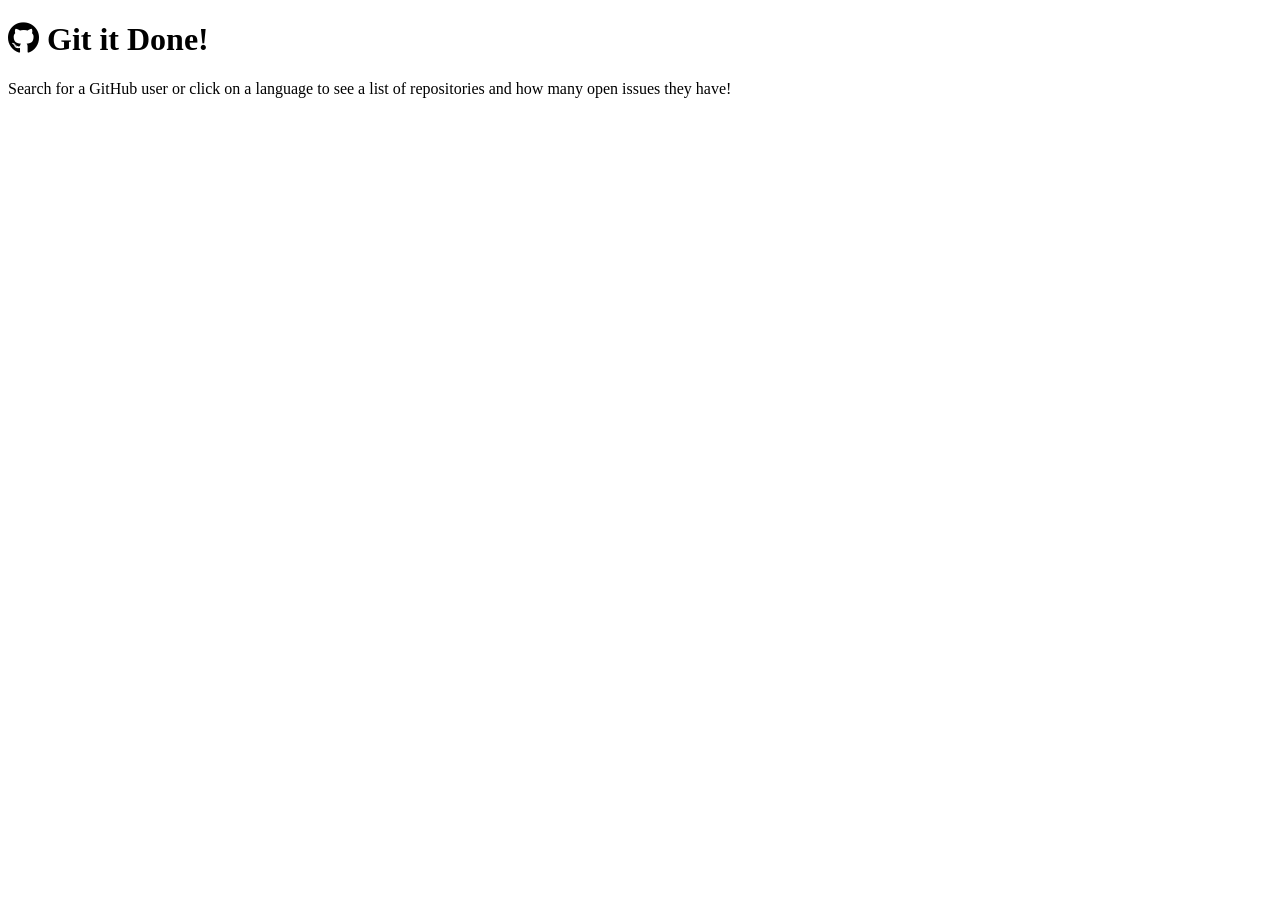
==== index.html @ e1c5a57a "index.html" ====
<!DOCTYPE html>
<html lang="en">

<head>
  <meta charset="UTF-8">
  <meta name="viewport" content="width=device-width, initial-scale=1.0">
  <meta http-equiv="X-UA-Compatible" content="ie=edge">
  <link href="https://fonts.googleapis.com/css?family=IBM+Plex+Sans:400,400i,700&display=swap" rel="stylesheet">
  <link rel="stylesheet" href="https://cdnjs.cloudflare.com/ajax/libs/font-awesome/5.11.2/css/all.min.css">
  <link rel="stylesheet" href="./assets/css/style.css" />
  <title>Git it Done</title>
</head>

<body class="flex-column min-100-vh">
  <header class="hero">
    <h1 class="app-title"><i class="fab fa-github"></i> Git it Done!</h1>
    <p>Search for a GitHub user or click on a language to see a list of repositories and how many open issues they have!
    </p>
  </header>


  <main class="flex-row justify-space-between">

  </main>

</body>

</html>








<!-- <!DOCTYPE html>
<html lang="en">

<head>
  <meta charset="UTF-8">
  <meta name="viewport" content="width=device-width, initial-scale=1.0">
  <meta http-equiv="X-UA-Compatible" content="ie=edge">
  <link rel="stylesheet" href="./assets/css/style.css" />
  <title>Git it Done</title>
</head>

<body class="flex-column min-100-vh">
  <header class="hero">
    <h1 class="app-title">Showing Issues for: <span id="repo-name"></span></h1>
    
    <div>
      <a href="./index.html" class="btn-back">
        Go Back
      </a>
    </div>
    
  </header>
  
  <main>
  
  </main>

</body>

</html> -->
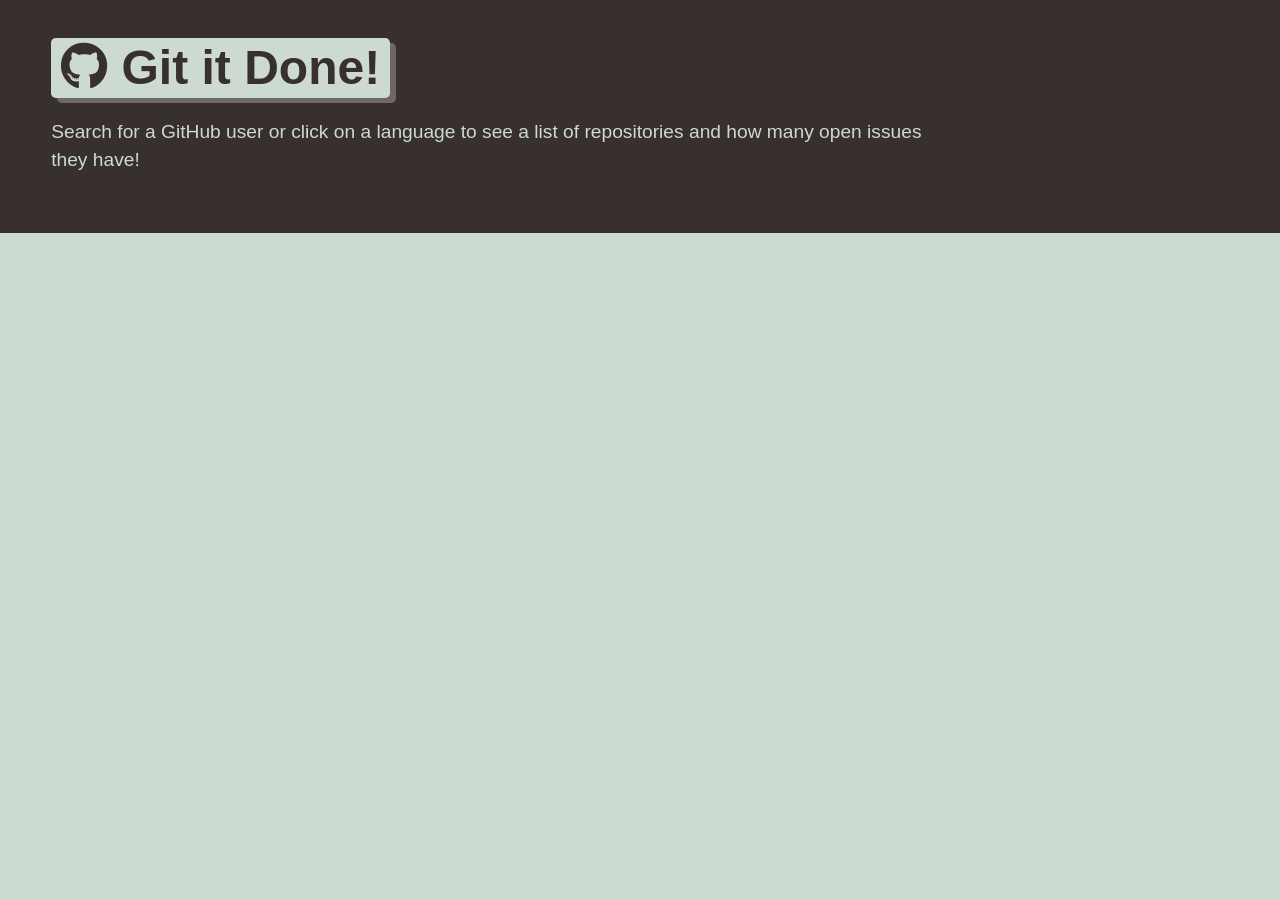
==== commit b965200c: "index.html" ====
--- a/index.html
+++ b/index.html
@@ -22,6 +22,8 @@
   <main class="flex-row justify-space-between">
 
   </main>
+
+  <script src="./assets/js/homepage.js"></script>
 
 </body>
 
--- a/assets/css/style.css
+++ b/assets/css/style.css
@@ -0,0 +1,504 @@
+:root {
+    --primary: #ccdad1;
+    --secondary: #9caea9;
+    --tertiary: #788585;
+    --light-dark: #6f6866;
+    --dark: #38302e;
+    --border-radius: .3rem;
+  }
+  
+  * {
+    box-sizing: border-box;
+  }
+  
+  body {
+    background-color: var(--primary);
+    margin: 0;
+    padding: 0;
+    font-family: "IBM Plex Sans", sans-serif;
+    color: var(--dark);
+    line-height: 1.5;
+    font-size: 16px;
+  }
+  
+  h1,
+  h2,
+  h3,
+  h4,
+  h5,
+  h6 {
+    font-weight: 700;
+    margin: 0;
+    color: var(--dark);
+    line-height: 1.25;
+  }
+  
+  main {
+    margin: 20px auto;
+    width: 94%;
+  }
+  
+  p {
+    font-size: 1.2rem;
+  }
+  
+   .btn {
+    font-size: 1.3rem;
+    text-decoration:none;
+    padding: 6px 5px;
+    width: 100%;
+    display: block;
+    margin: 5px 0;
+    border-radius: var(--border-radius);
+    color: var(--primary);
+    border: none;
+    outline: none;
+    background-color: var(--light-dark);
+    box-shadow: 3px 3px var(--dark);
+    transform: translate(-1px, -1px);
+  }
+  
+   .btn:hover {
+    color: var(--primary);
+    background-color: var(--tertiary);
+    transform: translate(0, 0);
+    box-shadow: 2px 2px var(--dark);
+  }
+  
+  .btn-inline {
+    display: inline;
+  }
+  
+  .btn-back {
+    border-radius: var(--border-radius);
+    color: var(--primary);
+    border: none;
+    outline: none;
+    background-color: var(--light-dark);
+    box-shadow: 3px 3px var(--secondary);
+    transform: translate(-1px, -1px);
+    display: inline-block;
+    width: auto;
+    margin-top: 20px;
+    padding: 15px;
+    text-decoration: none;
+    font-size: 1.2rem;
+  }
+  
+   .btn-back:hover {
+    color: var(--primary);
+    background-color: var(--tertiary);
+    transform: translate(0, 0);
+    box-shadow: 2px 2px var(--dark);
+  }
+  
+  .hero {
+    padding: 3% 4%;
+    background-color: var(--dark);
+    color: var(--primary);
+  }
+  
+  .hero p {
+    max-width: 75%;
+  }
+  
+  .app-title {
+    font-size: 3rem;
+    background-color: var(--primary);
+    color: var(--dark);
+    padding: 0 10px;
+    display: inline-block;
+    border-radius: var(--border-radius);
+    box-shadow: 6px 5px var(--light-dark);
+  }
+  
+  .list-group {
+    padding: 0;
+    list-style: none;
+  }
+  
+  .list-item {
+    margin-bottom: 10px;
+    padding: 1.5%;
+    border-radius: var(--border-radius);
+    background-color: var(--light-dark);
+    color: var(--primary);
+    text-decoration: none;
+  }
+  
+  .list-item:hover {
+    background-color: var(--dark);
+  }
+  
+  .status-icon {
+    padding: 2px 5px;
+    margin: 0 5px;
+    background-color: rgba(255,255,255, 1);
+    border-radius: var(--border-radius);
+  }
+  
+  .icon-danger {
+    color: rgb(255, 70, 70);
+  }
+  
+  .icon-success {
+    color: rgb(29, 153, 255);
+  }
+  
+  /* CARDS */
+  .card {
+    margin: 0 0 20px 0;
+    border: 3px solid var(--dark);
+    border-radius: var(--border-radius);
+  }
+  
+  .card-header {
+    color: var(--primary);
+    background-color: var(--dark);
+    padding: 2.5%;
+    border-radius: calc(.18rem - 1px) calc(.18rem - 1px) 0 0;
+  }
+  
+  .card-body {
+    padding: 2.5%;
+  }
+  
+  /* FORM */
+  .form-label,
+  .form-input,
+  .form-textarea {
+    display: block;
+  }
+  
+  .form-label {
+    font-size: 1.1rem;
+    margin: 0 0 0 5px;
+  }
+  
+  .form-input {
+    width: 100%;
+    padding: 3%;
+    margin: 5px 0;
+    font-size: 1.2rem;
+    border: 2px solid var(--light-dark);
+    border-radius: var(--border-radius);
+  }
+  
+  /* HEIGHT / WIDTH UTILS */
+  .min-100-vh {
+    min-height: 100vh;
+  }
+  
+  .min-100-vw {
+    min-width: 100vw;
+  }
+  
+  /* FONT UTILS */
+  .text-uppercase {
+    text-transform: uppercase;
+  }
+  
+  
+  /* FLEX CONTENT */
+  .flex-row {
+    display: flex;
+    flex-wrap: wrap;
+  }
+  
+  .flex-column {
+    display: flex;
+    flex-direction: column;
+    flex-wrap: wrap;
+  }
+  
+  .justify-space-between {
+    justify-content: space-between;
+  }
+  
+  .justify-space-around {
+    justify-content: space-around;
+  }
+  
+  .justify-flex-start {
+    justify-content: flex-start
+  }
+  
+  .justify-flex-end {
+    justify-content: flex-end;
+  }
+  
+  .justify-center {
+    justify-content: center;
+  }
+  
+  .align-stretch {
+    align-items: stretch;
+  }
+  
+  .align-end {
+    align-items: flex-end;
+  }
+  
+  .align-center {
+    align-items: center;
+  }
+  
+  .col-auto {
+    flex-grow: 1;
+  }
+  
+  .col-1 {
+    flex: 0 0 calc(100% * 1 / 12 - 2%);
+  }
+  
+  .col-2 {
+    flex: 0 0 calc(100% * 2 / 12 - 2%);
+  }
+  
+  .col-3 {
+    flex: 0 0 calc(100% * 3 / 12 - 2%);
+  }
+  
+  .col-4 {
+    flex: 0 0 calc(100% * 4 / 12 - 2%);
+  }
+  
+  .col-5 {
+    flex: 0 0 calc(100% * 5 / 12 - 2%);
+  }
+  
+  .col-6 {
+    flex: 0 0 calc(100% * 6 / 12 - 2%);
+  }
+  
+  .col-7 {
+    flex: 0 0 calc(100% * 7 / 12 - 2%);
+  }
+  
+  .col-8 {
+    flex: 0 0 calc(100% * 8 / 12 - 2%);
+  }
+  
+  .col-9 {
+    flex: 0 0 calc(100% * 9 / 12 - 2%);
+  }
+  
+  .col-10 {
+    flex: 0 0 calc(100% * 10 / 12 - 2%);
+  }
+  
+  .col-11 {
+    flex: 0 0 calc(100% * 11 / 12 - 2%);
+  }
+  
+  .col-12 {
+    flex: 0 0 100%;
+  }
+  
+  /* col-sm */
+  @media screen and (min-width: 640px) {
+    .col-sm-1 {
+      flex: 0 0 calc(100% * 1 / 12 - 2%);
+    }
+  
+    .col-sm-2 {
+      flex: 0 0 calc(100% * 2 / 12 - 2%);
+    }
+  
+    .col-sm-3 {
+      flex: 0 0 calc(100% * 3 / 12 - 2%);
+    }
+  
+    .col-sm-4 {
+      flex: 0 0 calc(100% * 4 / 12 - 2%);
+    }
+  
+    .col-sm-5 {
+      flex: 0 0 calc(100% * 5 / 12 - 2%);
+    }
+  
+    .col-sm-6 {
+      flex: 0 0 calc(100% * 6 / 12 - 2%);
+    }
+  
+    .col-sm-7 {
+      flex: 0 0 calc(100% * 7 / 12 - 2%);
+    }
+  
+    .col-sm-8 {
+      flex: 0 0 calc(100% * 8 / 12 - 2%);
+    }
+  
+    .col-sm-9 {
+      flex: 0 0 calc(100% * 9 / 12 - 2%);
+    }
+  
+    .col-sm-10 {
+      flex: 0 0 calc(100% * 10 / 12 - 2%);
+    }
+  
+    .col-sm-11 {
+      flex: 0 0 calc(100% * 11 / 12 - 2%);
+    }
+  
+    .col-sm-12 {
+      flex: 0 0 100%;
+    }
+  }
+  
+  
+  /* col-md */
+  @media screen and (min-width: 768px) {
+    .col-md-1 {
+      flex: 0 0 calc(100% * 1 / 12 - 2%);
+    }
+  
+    .col-md-2 {
+      flex: 0 0 calc(100% * 2 / 12 - 2%);
+    }
+  
+    .col-md-3 {
+      flex: 0 0 calc(100% * 3 / 12 - 2%);
+    }
+  
+    .col-md-4 {
+      flex: 0 0 calc(100% * 4 / 12 - 2%);
+    }
+  
+    .col-md-5 {
+      flex: 0 0 calc(100% * 5 / 12 - 2%);
+    }
+  
+    .col-md-6 {
+      flex: 0 0 calc(100% * 6 / 12 - 2%);
+    }
+  
+    .col-md-7 {
+      flex: 0 0 calc(100% * 7 / 12 - 2%);
+    }
+  
+    .col-md-8 {
+      flex: 0 0 calc(100% * 8 / 12 - 2%);
+    }
+  
+    .col-md-9 {
+      flex: 0 0 calc(100% * 9 / 12 - 2%);
+    }
+  
+    .col-md-10 {
+      flex: 0 0 calc(100% * 10 / 12 - 2%);
+    }
+  
+    .col-md-11 {
+      flex: 0 0 calc(100% * 11 / 12 - 2%);
+    }
+  
+    .col-md-12 {
+      flex: 0 0 100%;
+    }
+  }
+  
+  /* col-lg */
+  @media screen and (min-width: 992px) {
+    .col-lg-1 {
+      flex: 0 0 calc(100% * 1 / 12 - 2%);
+    }
+  
+    .col-lg-2 {
+      flex: 0 0 calc(100% * 2 / 12 - 2%);
+    }
+  
+    .col-lg-3 {
+      flex: 0 0 calc(100% * 3 / 12 - 2%);
+    }
+  
+    .col-lg-4 {
+      flex: 0 0 calc(100% * 4 / 12 - 2%);
+    }
+  
+    .col-lg-5 {
+      flex: 0 0 calc(100% * 5 / 12 - 2%);
+    }
+  
+    .col-lg-6 {
+      flex: 0 0 calc(100% * 6 / 12 - 2%);
+    }
+  
+    .col-lg-7 {
+      flex: 0 0 calc(100% * 7 / 12 - 2%);
+    }
+  
+    .col-lg-8 {
+      flex: 0 0 calc(100% * 8 / 12 - 2%);
+    }
+  
+    .col-lg-9 {
+      flex: 0 0 calc(100% * 9 / 12 - 2%);
+    }
+  
+    .col-lg-10 {
+      flex: 0 0 calc(100% * 10 / 12 - 2%);
+    }
+  
+    .col-lg-11 {
+      flex: 0 0 calc(100% * 11 / 12 - 2%);
+    }
+  
+    .col-lg-12 {
+      flex: 0 0 100%;
+    }
+  }
+  
+  /* col-xl */
+  @media screen and (min-width: 1200px) {
+    .col-xl-1 {
+      flex: 0 0 calc(100% * 1 / 12 - 2%);
+    }
+  
+    .col-xl-2 {
+      flex: 0 0 calc(100% * 2 / 12 - 2%);
+    }
+  
+    .col-xl-3 {
+      flex: 0 0 calc(100% * 3 / 12 - 2%);
+    }
+  
+    .col-xl-4 {
+      flex: 0 0 calc(100% * 4 / 12 - 2%);
+    }
+  
+    .col-xl-5 {
+      flex: 0 0 calc(100% * 5 / 12 - 2%);
+    }
+  
+    .col-xl-6 {
+      flex: 0 0 calc(100% * 6 / 12 - 2%);
+    }
+  
+    .col-xl-7 {
+      flex: 0 0 calc(100% * 7 / 12 - 2%);
+    }
+  
+    .col-xl-8 {
+      flex: 0 0 calc(100% * 8 / 12 - 2%);
+    }
+  
+    .col-xl-9 {
+      flex: 0 0 calc(100% * 9 / 12 - 2%);
+    }
+  
+    .col-xl-10 {
+      flex: 0 0 calc(100% * 10 / 12 - 2%);
+    }
+  
+    .col-xl-11 {
+      flex: 0 0 calc(100% * 11 / 12 - 2%);
+    }
+  
+    .col-xl-12 {
+      flex: 0 0 100%;
+    }
+  }
+  
+  
+  
--- a/assets/css/style.css
+++ b/assets/css/style.css
@@ -0,0 +1,504 @@
+:root {
+    --primary: #ccdad1;
+    --secondary: #9caea9;
+    --tertiary: #788585;
+    --light-dark: #6f6866;
+    --dark: #38302e;
+    --border-radius: .3rem;
+  }
+  
+  * {
+    box-sizing: border-box;
+  }
+  
+  body {
+    background-color: var(--primary);
+    margin: 0;
+    padding: 0;
+    font-family: "IBM Plex Sans", sans-serif;
+    color: var(--dark);
+    line-height: 1.5;
+    font-size: 16px;
+  }
+  
+  h1,
+  h2,
+  h3,
+  h4,
+  h5,
+  h6 {
+    font-weight: 700;
+    margin: 0;
+    color: var(--dark);
+    line-height: 1.25;
+  }
+  
+  main {
+    margin: 20px auto;
+    width: 94%;
+  }
+  
+  p {
+    font-size: 1.2rem;
+  }
+  
+   .btn {
+    font-size: 1.3rem;
+    text-decoration:none;
+    padding: 6px 5px;
+    width: 100%;
+    display: block;
+    margin: 5px 0;
+    border-radius: var(--border-radius);
+    color: var(--primary);
+    border: none;
+    outline: none;
+    background-color: var(--light-dark);
+    box-shadow: 3px 3px var(--dark);
+    transform: translate(-1px, -1px);
+  }
+  
+   .btn:hover {
+    color: var(--primary);
+    background-color: var(--tertiary);
+    transform: translate(0, 0);
+    box-shadow: 2px 2px var(--dark);
+  }
+  
+  .btn-inline {
+    display: inline;
+  }
+  
+  .btn-back {
+    border-radius: var(--border-radius);
+    color: var(--primary);
+    border: none;
+    outline: none;
+    background-color: var(--light-dark);
+    box-shadow: 3px 3px var(--secondary);
+    transform: translate(-1px, -1px);
+    display: inline-block;
+    width: auto;
+    margin-top: 20px;
+    padding: 15px;
+    text-decoration: none;
+    font-size: 1.2rem;
+  }
+  
+   .btn-back:hover {
+    color: var(--primary);
+    background-color: var(--tertiary);
+    transform: translate(0, 0);
+    box-shadow: 2px 2px var(--dark);
+  }
+  
+  .hero {
+    padding: 3% 4%;
+    background-color: var(--dark);
+    color: var(--primary);
+  }
+  
+  .hero p {
+    max-width: 75%;
+  }
+  
+  .app-title {
+    font-size: 3rem;
+    background-color: var(--primary);
+    color: var(--dark);
+    padding: 0 10px;
+    display: inline-block;
+    border-radius: var(--border-radius);
+    box-shadow: 6px 5px var(--light-dark);
+  }
+  
+  .list-group {
+    padding: 0;
+    list-style: none;
+  }
+  
+  .list-item {
+    margin-bottom: 10px;
+    padding: 1.5%;
+    border-radius: var(--border-radius);
+    background-color: var(--light-dark);
+    color: var(--primary);
+    text-decoration: none;
+  }
+  
+  .list-item:hover {
+    background-color: var(--dark);
+  }
+  
+  .status-icon {
+    padding: 2px 5px;
+    margin: 0 5px;
+    background-color: rgba(255,255,255, 1);
+    border-radius: var(--border-radius);
+  }
+  
+  .icon-danger {
+    color: rgb(255, 70, 70);
+  }
+  
+  .icon-success {
+    color: rgb(29, 153, 255);
+  }
+  
+  /* CARDS */
+  .card {
+    margin: 0 0 20px 0;
+    border: 3px solid var(--dark);
+    border-radius: var(--border-radius);
+  }
+  
+  .card-header {
+    color: var(--primary);
+    background-color: var(--dark);
+    padding: 2.5%;
+    border-radius: calc(.18rem - 1px) calc(.18rem - 1px) 0 0;
+  }
+  
+  .card-body {
+    padding: 2.5%;
+  }
+  
+  /* FORM */
+  .form-label,
+  .form-input,
+  .form-textarea {
+    display: block;
+  }
+  
+  .form-label {
+    font-size: 1.1rem;
+    margin: 0 0 0 5px;
+  }
+  
+  .form-input {
+    width: 100%;
+    padding: 3%;
+    margin: 5px 0;
+    font-size: 1.2rem;
+    border: 2px solid var(--light-dark);
+    border-radius: var(--border-radius);
+  }
+  
+  /* HEIGHT / WIDTH UTILS */
+  .min-100-vh {
+    min-height: 100vh;
+  }
+  
+  .min-100-vw {
+    min-width: 100vw;
+  }
+  
+  /* FONT UTILS */
+  .text-uppercase {
+    text-transform: uppercase;
+  }
+  
+  
+  /* FLEX CONTENT */
+  .flex-row {
+    display: flex;
+    flex-wrap: wrap;
+  }
+  
+  .flex-column {
+    display: flex;
+    flex-direction: column;
+    flex-wrap: wrap;
+  }
+  
+  .justify-space-between {
+    justify-content: space-between;
+  }
+  
+  .justify-space-around {
+    justify-content: space-around;
+  }
+  
+  .justify-flex-start {
+    justify-content: flex-start
+  }
+  
+  .justify-flex-end {
+    justify-content: flex-end;
+  }
+  
+  .justify-center {
+    justify-content: center;
+  }
+  
+  .align-stretch {
+    align-items: stretch;
+  }
+  
+  .align-end {
+    align-items: flex-end;
+  }
+  
+  .align-center {
+    align-items: center;
+  }
+  
+  .col-auto {
+    flex-grow: 1;
+  }
+  
+  .col-1 {
+    flex: 0 0 calc(100% * 1 / 12 - 2%);
+  }
+  
+  .col-2 {
+    flex: 0 0 calc(100% * 2 / 12 - 2%);
+  }
+  
+  .col-3 {
+    flex: 0 0 calc(100% * 3 / 12 - 2%);
+  }
+  
+  .col-4 {
+    flex: 0 0 calc(100% * 4 / 12 - 2%);
+  }
+  
+  .col-5 {
+    flex: 0 0 calc(100% * 5 / 12 - 2%);
+  }
+  
+  .col-6 {
+    flex: 0 0 calc(100% * 6 / 12 - 2%);
+  }
+  
+  .col-7 {
+    flex: 0 0 calc(100% * 7 / 12 - 2%);
+  }
+  
+  .col-8 {
+    flex: 0 0 calc(100% * 8 / 12 - 2%);
+  }
+  
+  .col-9 {
+    flex: 0 0 calc(100% * 9 / 12 - 2%);
+  }
+  
+  .col-10 {
+    flex: 0 0 calc(100% * 10 / 12 - 2%);
+  }
+  
+  .col-11 {
+    flex: 0 0 calc(100% * 11 / 12 - 2%);
+  }
+  
+  .col-12 {
+    flex: 0 0 100%;
+  }
+  
+  /* col-sm */
+  @media screen and (min-width: 640px) {
+    .col-sm-1 {
+      flex: 0 0 calc(100% * 1 / 12 - 2%);
+    }
+  
+    .col-sm-2 {
+      flex: 0 0 calc(100% * 2 / 12 - 2%);
+    }
+  
+    .col-sm-3 {
+      flex: 0 0 calc(100% * 3 / 12 - 2%);
+    }
+  
+    .col-sm-4 {
+      flex: 0 0 calc(100% * 4 / 12 - 2%);
+    }
+  
+    .col-sm-5 {
+      flex: 0 0 calc(100% * 5 / 12 - 2%);
+    }
+  
+    .col-sm-6 {
+      flex: 0 0 calc(100% * 6 / 12 - 2%);
+    }
+  
+    .col-sm-7 {
+      flex: 0 0 calc(100% * 7 / 12 - 2%);
+    }
+  
+    .col-sm-8 {
+      flex: 0 0 calc(100% * 8 / 12 - 2%);
+    }
+  
+    .col-sm-9 {
+      flex: 0 0 calc(100% * 9 / 12 - 2%);
+    }
+  
+    .col-sm-10 {
+      flex: 0 0 calc(100% * 10 / 12 - 2%);
+    }
+  
+    .col-sm-11 {
+      flex: 0 0 calc(100% * 11 / 12 - 2%);
+    }
+  
+    .col-sm-12 {
+      flex: 0 0 100%;
+    }
+  }
+  
+  
+  /* col-md */
+  @media screen and (min-width: 768px) {
+    .col-md-1 {
+      flex: 0 0 calc(100% * 1 / 12 - 2%);
+    }
+  
+    .col-md-2 {
+      flex: 0 0 calc(100% * 2 / 12 - 2%);
+    }
+  
+    .col-md-3 {
+      flex: 0 0 calc(100% * 3 / 12 - 2%);
+    }
+  
+    .col-md-4 {
+      flex: 0 0 calc(100% * 4 / 12 - 2%);
+    }
+  
+    .col-md-5 {
+      flex: 0 0 calc(100% * 5 / 12 - 2%);
+    }
+  
+    .col-md-6 {
+      flex: 0 0 calc(100% * 6 / 12 - 2%);
+    }
+  
+    .col-md-7 {
+      flex: 0 0 calc(100% * 7 / 12 - 2%);
+    }
+  
+    .col-md-8 {
+      flex: 0 0 calc(100% * 8 / 12 - 2%);
+    }
+  
+    .col-md-9 {
+      flex: 0 0 calc(100% * 9 / 12 - 2%);
+    }
+  
+    .col-md-10 {
+      flex: 0 0 calc(100% * 10 / 12 - 2%);
+    }
+  
+    .col-md-11 {
+      flex: 0 0 calc(100% * 11 / 12 - 2%);
+    }
+  
+    .col-md-12 {
+      flex: 0 0 100%;
+    }
+  }
+  
+  /* col-lg */
+  @media screen and (min-width: 992px) {
+    .col-lg-1 {
+      flex: 0 0 calc(100% * 1 / 12 - 2%);
+    }
+  
+    .col-lg-2 {
+      flex: 0 0 calc(100% * 2 / 12 - 2%);
+    }
+  
+    .col-lg-3 {
+      flex: 0 0 calc(100% * 3 / 12 - 2%);
+    }
+  
+    .col-lg-4 {
+      flex: 0 0 calc(100% * 4 / 12 - 2%);
+    }
+  
+    .col-lg-5 {
+      flex: 0 0 calc(100% * 5 / 12 - 2%);
+    }
+  
+    .col-lg-6 {
+      flex: 0 0 calc(100% * 6 / 12 - 2%);
+    }
+  
+    .col-lg-7 {
+      flex: 0 0 calc(100% * 7 / 12 - 2%);
+    }
+  
+    .col-lg-8 {
+      flex: 0 0 calc(100% * 8 / 12 - 2%);
+    }
+  
+    .col-lg-9 {
+      flex: 0 0 calc(100% * 9 / 12 - 2%);
+    }
+  
+    .col-lg-10 {
+      flex: 0 0 calc(100% * 10 / 12 - 2%);
+    }
+  
+    .col-lg-11 {
+      flex: 0 0 calc(100% * 11 / 12 - 2%);
+    }
+  
+    .col-lg-12 {
+      flex: 0 0 100%;
+    }
+  }
+  
+  /* col-xl */
+  @media screen and (min-width: 1200px) {
+    .col-xl-1 {
+      flex: 0 0 calc(100% * 1 / 12 - 2%);
+    }
+  
+    .col-xl-2 {
+      flex: 0 0 calc(100% * 2 / 12 - 2%);
+    }
+  
+    .col-xl-3 {
+      flex: 0 0 calc(100% * 3 / 12 - 2%);
+    }
+  
+    .col-xl-4 {
+      flex: 0 0 calc(100% * 4 / 12 - 2%);
+    }
+  
+    .col-xl-5 {
+      flex: 0 0 calc(100% * 5 / 12 - 2%);
+    }
+  
+    .col-xl-6 {
+      flex: 0 0 calc(100% * 6 / 12 - 2%);
+    }
+  
+    .col-xl-7 {
+      flex: 0 0 calc(100% * 7 / 12 - 2%);
+    }
+  
+    .col-xl-8 {
+      flex: 0 0 calc(100% * 8 / 12 - 2%);
+    }
+  
+    .col-xl-9 {
+      flex: 0 0 calc(100% * 9 / 12 - 2%);
+    }
+  
+    .col-xl-10 {
+      flex: 0 0 calc(100% * 10 / 12 - 2%);
+    }
+  
+    .col-xl-11 {
+      flex: 0 0 calc(100% * 11 / 12 - 2%);
+    }
+  
+    .col-xl-12 {
+      flex: 0 0 100%;
+    }
+  }
+  
+  
+  
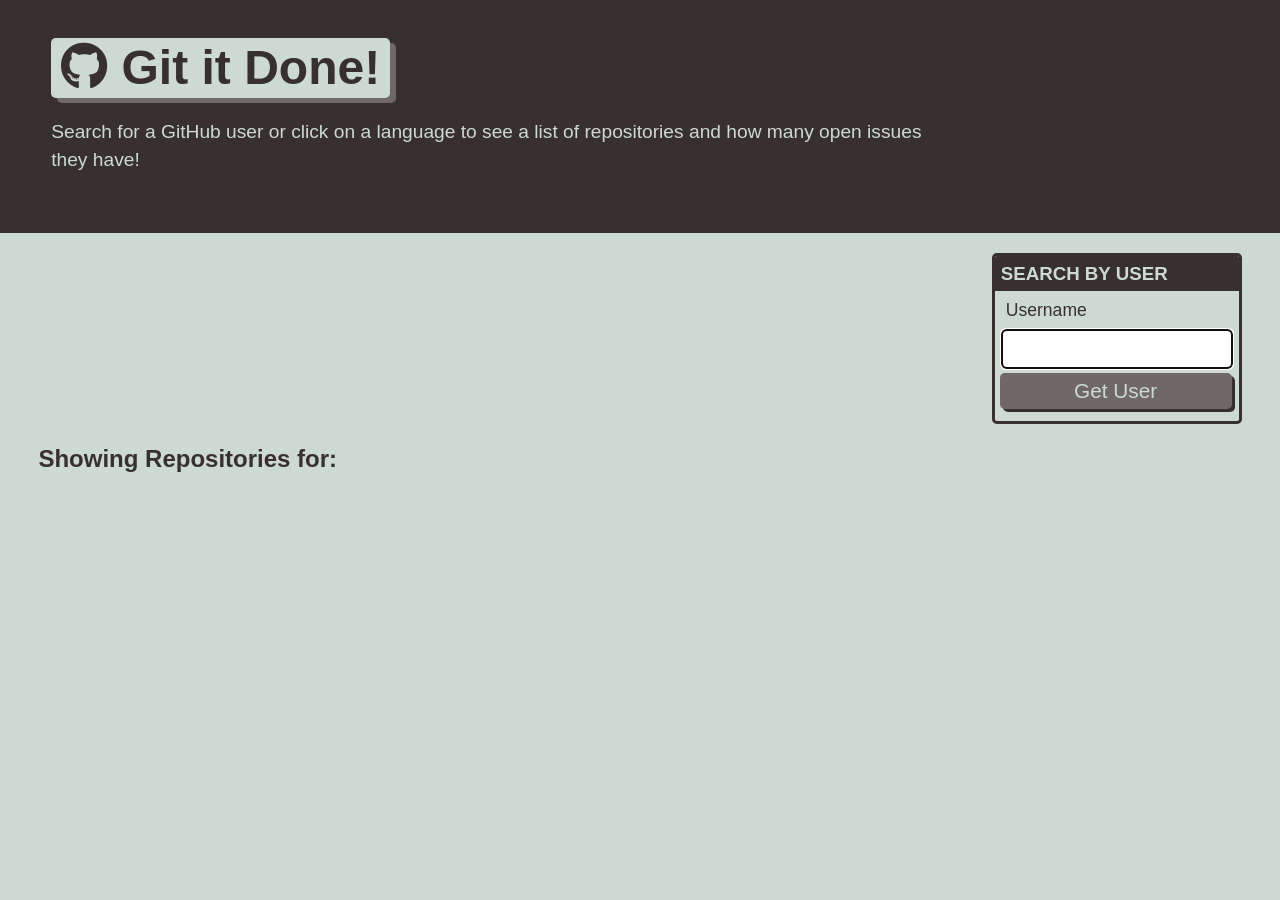
==== commit daa4941e: "CAPTURE-REQUEST-DISPLAY" ====
--- a/index.html
+++ b/index.html
@@ -20,6 +20,23 @@
 
 
   <main class="flex-row justify-space-between">
+    <div class="col-12 col-md-4"></div>
+
+      <!-- FIRST CREATE A SEARCH FORM ON THE LEFT -->
+      <div class="card">
+        <h3 class="card-header text-uppercase">Search By User</h3>
+        <form id="user-form" class="card-body">
+          <label class="form-label" for="username">Username</label>
+          <input name="username" id="username" type="text" autofocus="true" class="form-input" />
+          <button type="submit" class="btn">Get User</button>
+        </form>
+      </div>
+
+    <!-- NEED something unique in the HTML that we can select and write the data to -->
+    <div class="col-12 col-md-8">
+      <h2 class="subtitle">Showing Repositories for: <span id="repo-search-term"></span></h2>
+      <div id="repos-container" class="list-group"></div>
+    </div>
 
   </main>
 
@@ -27,42 +44,4 @@
 
 </body>
 
-</html>
-
-
-
-
-
-
-
-
-<!-- <!DOCTYPE html>
-<html lang="en">
-
-<head>
-  <meta charset="UTF-8">
-  <meta name="viewport" content="width=device-width, initial-scale=1.0">
-  <meta http-equiv="X-UA-Compatible" content="ie=edge">
-  <link rel="stylesheet" href="./assets/css/style.css" />
-  <title>Git it Done</title>
-</head>
-
-<body class="flex-column min-100-vh">
-  <header class="hero">
-    <h1 class="app-title">Showing Issues for: <span id="repo-name"></span></h1>
-    
-    <div>
-      <a href="./index.html" class="btn-back">
-        Go Back
-      </a>
-    </div>
-    
-  </header>
-  
-  <main>
-  
-  </main>
-
-</body>
-
-</html> -->+</html>
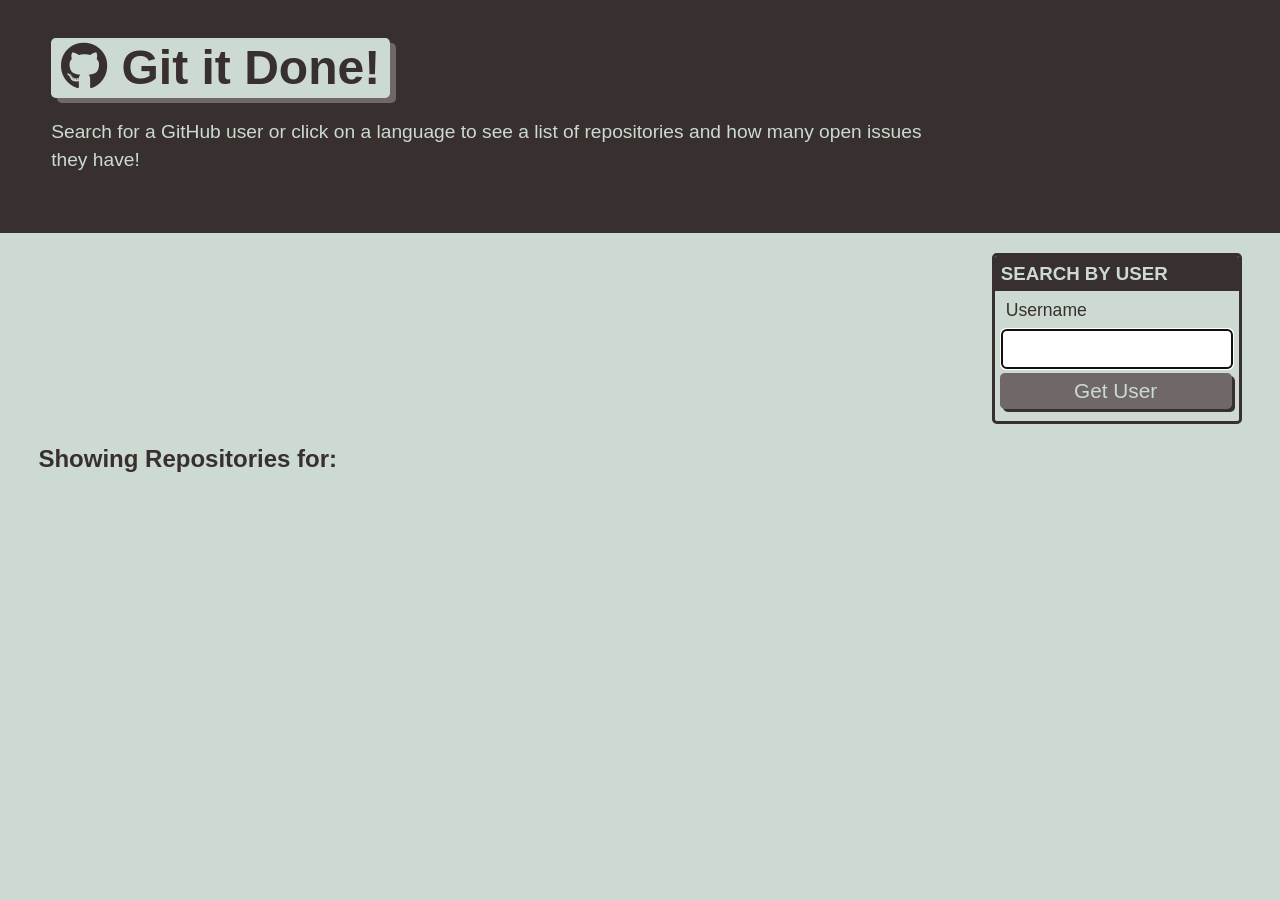
==== commit 2f94ac84: "feature/user-repos" ====
--- a/index.html
+++ b/index.html
@@ -44,4 +44,4 @@
 
 </body>
 
-</html>+</html>
